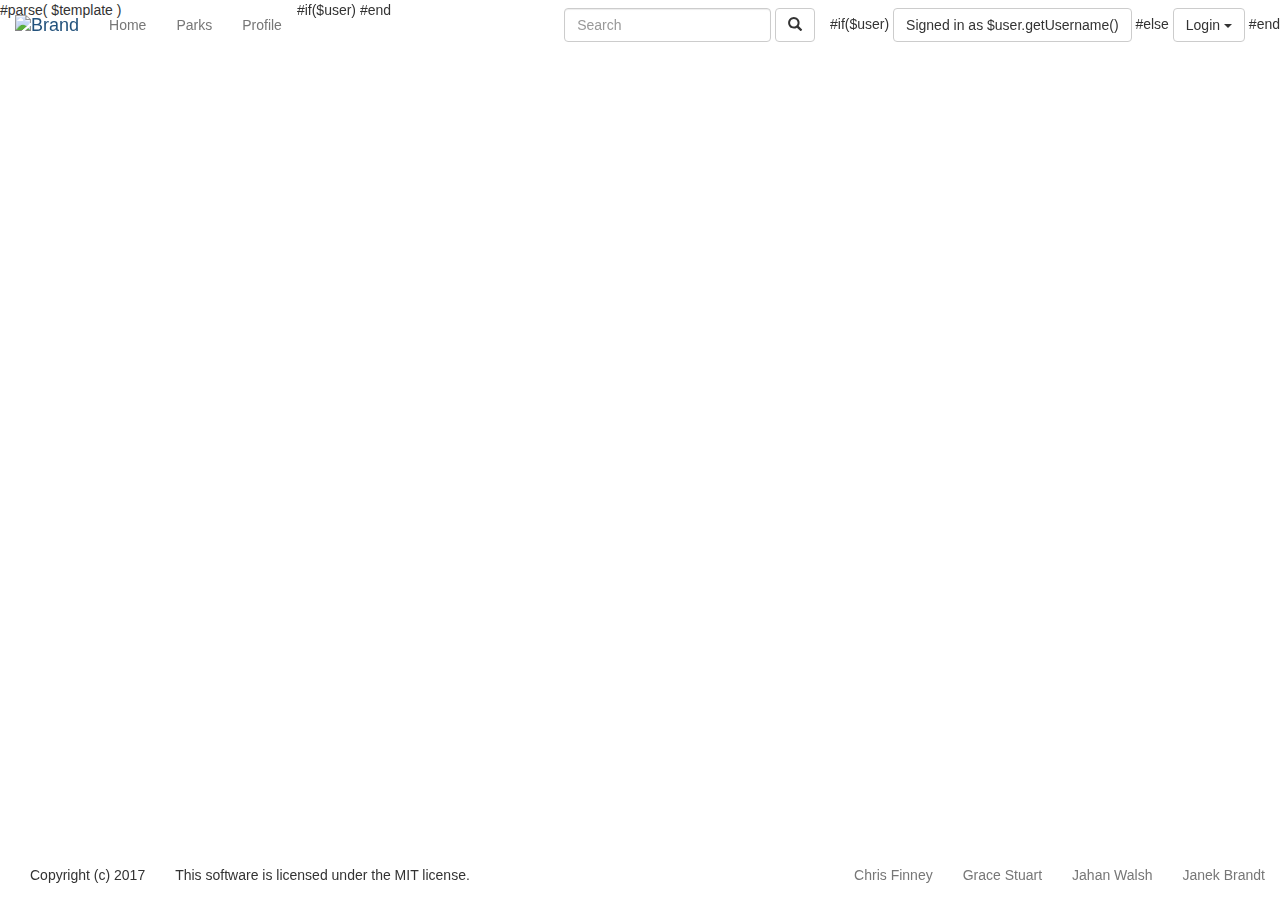
==== src/index.html @ 303c3963 "delete public folder" ====
<!DOCTYPE html>
<html>
  <head>
    <meta charset="utf-8">
    <meta name="viewport" content="width=device-width, initial-scale=1">
      <title>off-the-leash</title>
      <link rel="stylesheet" href="https://maxcdn.bootstrapcdn.com/bootstrap/3.3.7/css/bootstrap.min.css" integrity="sha384-BVYiiSIFeK1dGmJRAkycuHAHRg32OmUcww7on3RYdg4Va+PmSTsz/K68vbdEjh4u" crossorigin="anonymous">
      <link href="https://fonts.googleapis.com/css?family=Amatic+SC" rel="stylesheet">
      <link rel="stylesheet" href="/app.css">
      <script src="https://ajax.googleapis.com/ajax/libs/jquery/3.1.1/jquery.min.js"></script>
      <script src="https://maxcdn.bootstrapcdn.com/bootstrap/3.3.7/js/bootstrap.min.js" integrity="sha384-Tc5IQib027qvyjSMfHjOMaLkfuWVxZxUPnCJA7l2mCWNIpG9mGCD8wGNIcPD7Txa" crossorigin="anonymous"></script>
      <script src="/js/scripts.js"></script>
      <link href="https://fonts.googleapis.com/css?family=Finger+Paint|Indie+Flower|Libre+Franklin|Sarala" rel="stylesheet">

    </head>
    <body>
      <nav class="navbar navbar-fixed-top">
        <div class="container-fluid">
          <div class="navbar-header">
            <a class="navbar-brand" href="/">
              <img class="img-responsive center-block" src="/images/paw-logo.png" alt="Brand"/>
            </a>
          </div>
          <ul class="nav navbar-nav">
            <li><a class="text-muted" href="/">Home</a></li>
            <li><a class="text-muted" href="/parks">Parks</a></li>
            #if($user)
              <li><a class="text-muted" href="/users/$user.getId()">Profile</a></li>
            #end
          </ul>
          <ul id="loginSection" class="nav navbar-nav navbar-right">
            <li class="dropdown">
              #if($user)
                <button class="btn btn-default navbar-btn dropdown-toggle" data-toggle="dropdown" type="button" aria-haspopup="true" aria-expaned="false">Signed in as $user.getUsername()</button>
                <ul class="dropdown-menu">
                  #if($user.getAdmin())
                    <li style="text-align:center"><a href="/admin">Admin</a></li>
                    <hr>
                  #end
                  <li style="text-align:center"><a href="/logout">Logout</a></li>
                </ul>
              #else
                <button class="btn btn-default navbar-btn" id="loginLabel" type="button" data-toggle="dropdown" aria-haspopup="true" aria-expaned="false">Login <span class="caret"></span></button>
                <form id="loginForm" class="dropdown-menu" aria-labelledby="loginlabel" action="/login" method="post">
                  #if($wrongPass)
                    <div class="alert alert-danger" role="alert">Incorrect Password</div>
                  #end
                  <div class="form-group">
                    <label for="username">Username</label>
                    <input type="text" name="username" class="form-control" required>
                  </div>
                  <div class="form-group">
                    <label for="password">Password</label>
                    <input type="password" name="password" class="form-control" required>
                  </div>
                  <div class="form-group">
                    <button type="submit" class="btn btn-block btn-success">Login</button>
                  </div>
                </form>
              #end
            </li>
          </ul>
          <form class="navbar-form navbar-right" action="/search">
            <div class="form-group">
              <input id="searchBox" type="text" name="searchInput" class="form-control" placeholder="Search" required>
            </div>
            <button type="submit" class="btn btn-default"><span class="glyphicon glyphicon-search"></span></button>
          </form>
        </div>
      </nav>
      <!-- begin inner template-->
        #parse( $template )
      <!-- end inner template-->
      <nav class="navbar navbar-fixed-bottom">
        <div class="container-fluid">
          <p class="navbar-text">Copyright (c) 2017</p>
          <p class="navbar-text">This software is licensed under the MIT license.</p>
          <ul class="nav navbar-nav navbar-right">
            <li><a class="text-muted" href="https://github.com/finneywhat" target="_blank">Chris Finney</a></li>
            <li><a class="text-muted" href="https://github.com/gstuart" target="_blank">Grace Stuart</a></li>
            <li><a class="text-muted" href="https://github.com/jwalsh370" target="_blank">Jahan Walsh</a></li>
            <li><a class="text-muted" href="https://github.com/janek-b" target="_blank">Janek Brandt</a></li>
          </ul>
        </div>
      </nav>
    </body>
    <script src="https://www.gstatic.com/firebasejs/4.10.1/firebase.js"></script>
      <script>
      // Initialize Firebase
      var config = {
        apiKey: "AIzaSyCOnSzc17uPvg6_mXbwFoesYuamg8QGJFI",
        authDomain: "offleash-1506315725417.firebaseapp.com",
        databaseURL: "https://offleash-1506315725417.firebaseio.com",
        projectId: "offleash-1506315725417",
        storageBucket: "offleash-1506315725417.appspot.com",
        messagingSenderId: "562303531162"
      };
      firebase.initializeApp(config);
      </script>
</html>
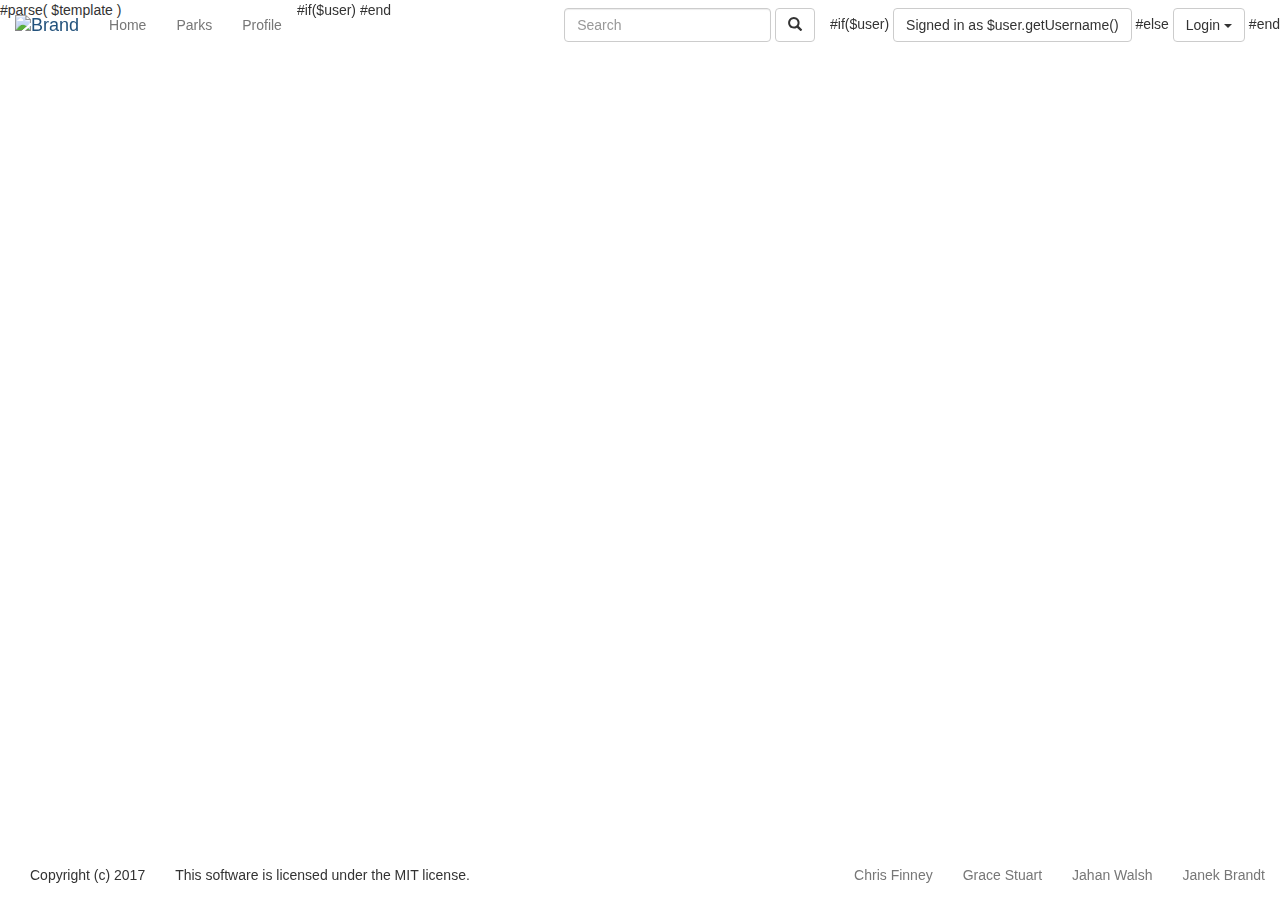
==== commit 31a37ade: "move script to bottom of file." ====
--- a/src/index.html
+++ b/src/index.html
@@ -7,9 +7,6 @@
       <link rel="stylesheet" href="https://maxcdn.bootstrapcdn.com/bootstrap/3.3.7/css/bootstrap.min.css" integrity="sha384-BVYiiSIFeK1dGmJRAkycuHAHRg32OmUcww7on3RYdg4Va+PmSTsz/K68vbdEjh4u" crossorigin="anonymous">
       <link href="https://fonts.googleapis.com/css?family=Amatic+SC" rel="stylesheet">
       <link rel="stylesheet" href="/app.css">
-      <script src="https://ajax.googleapis.com/ajax/libs/jquery/3.1.1/jquery.min.js"></script>
-      <script src="https://maxcdn.bootstrapcdn.com/bootstrap/3.3.7/js/bootstrap.min.js" integrity="sha384-Tc5IQib027qvyjSMfHjOMaLkfuWVxZxUPnCJA7l2mCWNIpG9mGCD8wGNIcPD7Txa" crossorigin="anonymous"></script>
-      <script src="/js/scripts.js"></script>
       <link href="https://fonts.googleapis.com/css?family=Finger+Paint|Indie+Flower|Libre+Franklin|Sarala" rel="stylesheet">
 
     </head>
@@ -85,16 +82,19 @@
       </nav>
     </body>
     <script src="https://www.gstatic.com/firebasejs/4.10.1/firebase.js"></script>
-      <script>
-      // Initialize Firebase
-      var config = {
-        apiKey: "AIzaSyCOnSzc17uPvg6_mXbwFoesYuamg8QGJFI",
-        authDomain: "offleash-1506315725417.firebaseapp.com",
-        databaseURL: "https://offleash-1506315725417.firebaseio.com",
-        projectId: "offleash-1506315725417",
-        storageBucket: "offleash-1506315725417.appspot.com",
-        messagingSenderId: "562303531162"
-      };
-      firebase.initializeApp(config);
-      </script>
+  <script>
+    // Initialize Firebase
+    var config = {
+      apiKey: "AIzaSyCOnSzc17uPvg6_mXbwFoesYuamg8QGJFI",
+      authDomain: "offleash-1506315725417.firebaseapp.com",
+      databaseURL: "https://offleash-1506315725417.firebaseio.com",
+      projectId: "offleash-1506315725417",
+      storageBucket: "offleash-1506315725417.appspot.com",
+      messagingSenderId: "562303531162"
+    };
+    firebase.initializeApp(config);
+  </script>
+      <script src="https://ajax.googleapis.com/ajax/libs/jquery/3.1.1/jquery.min.js"></script>
+      <script src="https://maxcdn.bootstrapcdn.com/bootstrap/3.3.7/js/bootstrap.min.js" integrity="sha384-Tc5IQib027qvyjSMfHjOMaLkfuWVxZxUPnCJA7l2mCWNIpG9mGCD8wGNIcPD7Txa" crossorigin="anonymous"></script>
+      <script src="/js/scripts.js"></script>
 </html>
